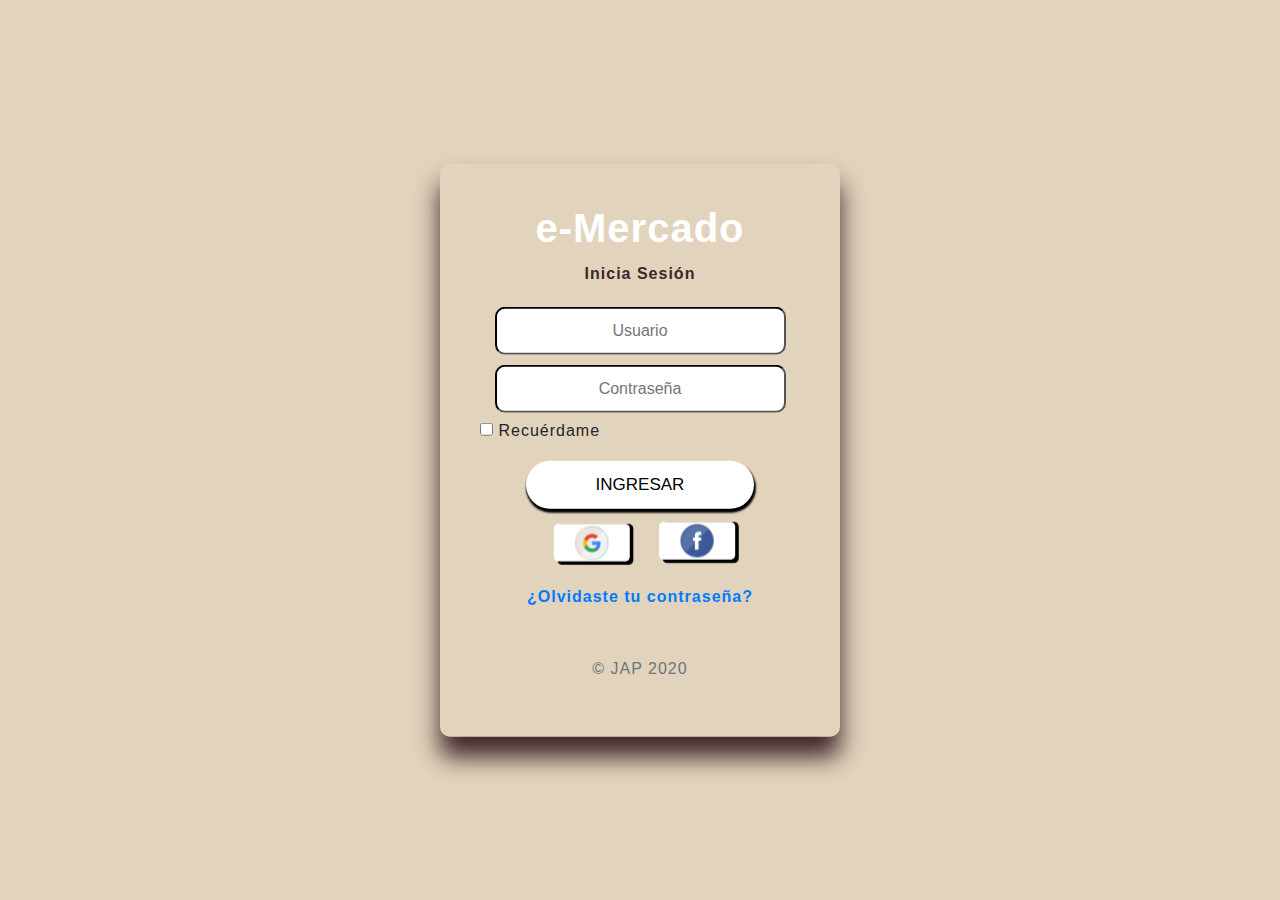
==== index.html @ f6cda1da "first commit" ====
<!DOCTYPE html>
<!-- saved from url=(0049)https://getbootstrap.com/docs/4.3/examples/album/ -->
<html lang="en">

<head>
  <meta http-equiv="Content-Type" content="text/html; charset=UTF-8" />
  <meta name="viewport" content="width=device-width, initial-scale=1, shrink-to-fit=no" />
  <meta name="description" content="" />
  <title>eMercado - Todo lo que busques está aquí</title>
  <link rel="icon" href="img/logoDW170.jpg" type="image/png" />

  <link rel="canonical" href="https://getbootstrap.com/docs/4.3/examples/album/" />
  <link href="https://fonts.googleapis.com/css?family=Raleway:300,300i,400,400i,700,700i,900,900i" rel="stylesheet" />
  <!-- Bootstrap core CSS -->
  <link href="css/bootstrap.min.css" rel="stylesheet" />
  <link href="css/login.css" rel="stylesheet" />
  <link href="js/login.js" rel="stylesheet" />
  <meta name="google-signin-scope" content="profile email">
  <meta name="google-signin-client_id"
    content="1053343416162-742v8fhib4h3fhs6kcvnc13npjufh8vb.apps.googleusercontent.com">
  <script src="https://apis.google.com/js/platform.js" async defer></script>
  <script>
    function onSignIn(googleUser) {
      // Datos útiles para sus scripts del lado del cliente:
      var profile = googleUser.getBasicProfile();  //Obtenemos el perfil básico del usuario
      console.log("ID: " + profile.getId());
      console.log('Full Name: ' + profile.getName());
      console.log('Given Name: ' + profile.getGivenName());
      console.log('Family Name: ' + profile.getFamilyName());
      console.log("Image URL: " + profile.getImageUrl());
      console.log("Email: " + profile.getEmail());
      window.location = "home.html"; //Redireccionamos

      //El token de identificación que debe pasar a su backend:
      var id_token = googleUser.getAuthResponse().id_token;
      console.log("ID Token: " + id_token);
    }
  </script>
</head>

<body>
  <div class="container">
    <div class="login">
      <h1><b>e-Mercado</b></h1>
      <!-- Ingreso de Usuario -->
      <p><b>Inicia Sesión </b></p>
      <form action id="form">
        <input type="text" placeholder="Usuario" id="username" /><br />
        <input type="password" placeholder="Contraseña" id="password" /><br />
        <label id="labelCheckbox">
          <input type="checkbox" value="remember-me"> Recuérdame
          <!--Recordar usuario-->
        </label>
        <input onclick="login()" type="button" id="button" value="INGRESAR" /><br />
        <!--Ingresar HOME page-->
        <!-- Botón de sign in google-->
        <a class="btn btn-submit ingresar google-btn"
          href="https://accounts.google.com/o/oauth2/auth/identifier?redirect_uri=storagerelay%3A%2F%2Fhttps%2Fluji2020.github.io%3Fid%3Dauth896135&response_type=permission%20id_token&scope=email%20profile%20openid&openid.realm&client_id=1053343416162-742v8fhib4h3fhs6kcvnc13npjufh8vb.apps.googleusercontent.com&ss_domain=https%3A%2F%2Fluji2020.github.io&fetch_basic_profile=true&gsiwebsdk=2&flowName=GeneralOAuthFlow">
          <img class="store" src="img/google_logo.png" alt="Iniciar con Google" />
        </a>
        <!-- Botón de sign in Facebook-->
        <a class="facebook-btn" href="https://www.facebook.com/">
          <img class="store" src="img/facebook_logo.png" alt="Iniciar con Facebook" />
        </a>
        <br />
        <!-- Recuperar Contraseña-->
        <div class="recuperar">
          <p><b><a href="#">¿Olvidaste tu contraseña?</a></b></p>
        </div>
        <p class="mt-5 mb-3 text-muted">&copy; JAP 2020</p>
      </form>
    </div>
  </div>

  <script src="js/login.js"></script>
</body>

</html>
---- css/login.css ----
body {
  background-color: #e1d3bc;
  background-attachment: fixed;
}

p {
  margin-top: 10px;
  color: #3e262a;
}

.container {
  align-items: center;
  text-align-last: center;
  
}

h1 {
  color: white;

}

.login {    
  position: absolute;
  display: block;
  top: 50%;
  left: 50%;
  width: 400px;
  padding: 40px;
  transform: translate(-50%, -50%);
  background: tr;
  box-sizing: border-box;
  box-shadow: 0 20px 25px #3e262a;
  border-radius: 10px;
  letter-spacing: 1px;
}

input {
  border-radius: 10px;
  padding: 10px 40px 10px 40px;
  margin: 5px auto;
  border-color: black;
  box-shadow: black;
}

input:hover {
  border-color: #a7cf7d;
}

#button {
  text-decoration: none;
  padding: 11px 70px 11px 70px;
  font-size: 17px;
  box-shadow: 1px 3px 2px 1px black;
  background-color: white;
  color: black; 
  border-radius: 50px;
  border: none;
  margin-top: 10px;
  text-align: center;
}

#button:hover {
  color: white;
  background-color:#3e262a; 
}
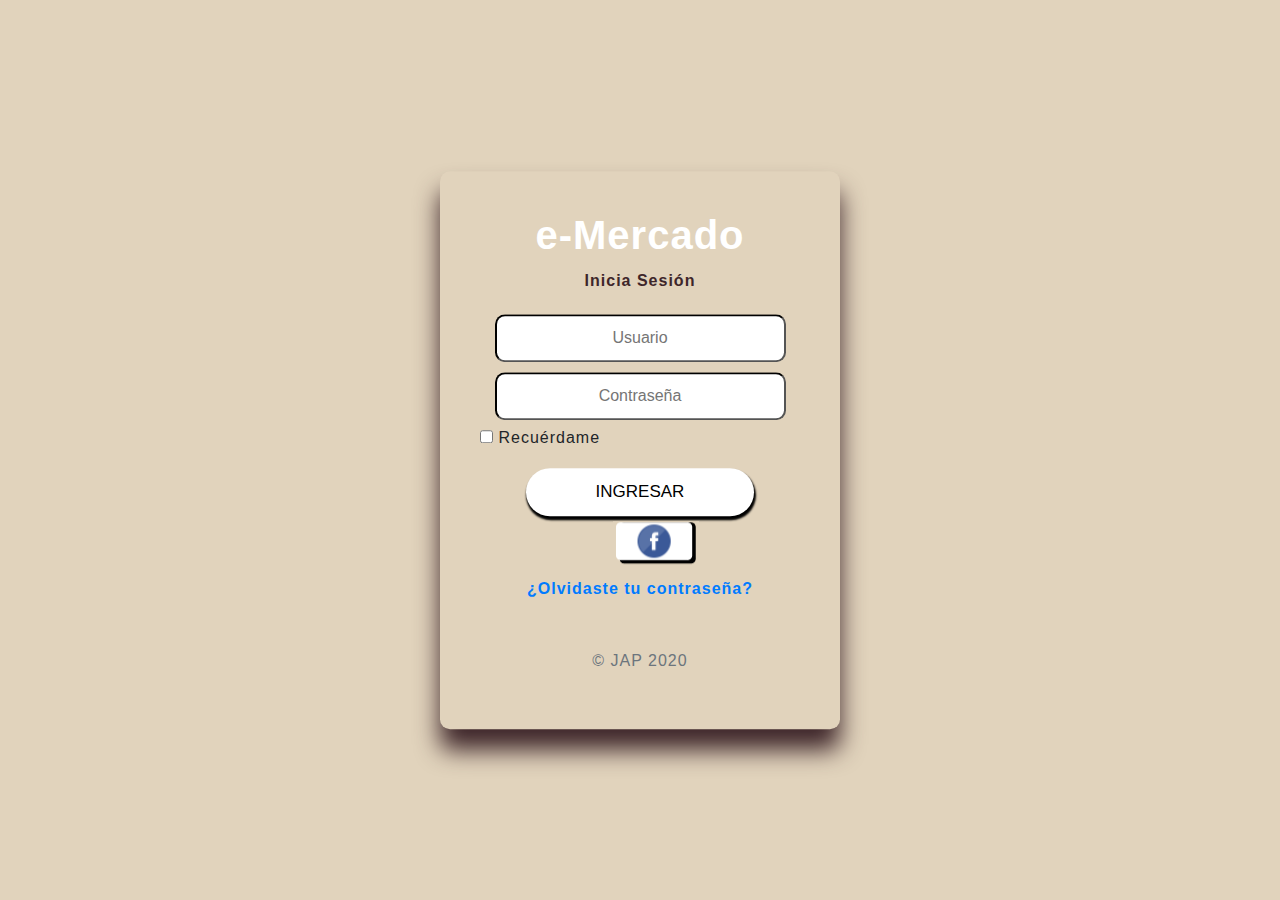
==== commit 59ede129: "Index" ====
--- a/index.html
+++ b/index.html
@@ -55,8 +55,7 @@
         <!--Ingresar HOME page-->
         <!-- Botón de sign in google-->
         <a class="btn btn-submit ingresar google-btn"
-          href="https://accounts.google.com/o/oauth2/auth/identifier?redirect_uri=storagerelay%3A%2F%2Fhttps%2Fluji2020.github.io%3Fid%3Dauth896135&response_type=permission%20id_token&scope=email%20profile%20openid&openid.realm&client_id=1053343416162-742v8fhib4h3fhs6kcvnc13npjufh8vb.apps.googleusercontent.com&ss_domain=https%3A%2F%2Fluji2020.github.io&fetch_basic_profile=true&gsiwebsdk=2&flowName=GeneralOAuthFlow">
-          <img class="store" src="img/google_logo.png" alt="Iniciar con Google" />
+          href="https://accounts.google.com/o/oauth2/auth/oauthchooseaccount?redirect_uri=storagerelay%3A%2F%2Fhttps%2Fluji2020.github.io%3Fid%3Dauth896135&response_type=permission%20id_token&scope=email%20profile%20openid&openid.realm&client_id=1053343416162-742v8fhib4h3fhs6kcvnc13npjufh8vb.apps.googleusercontent.com&ss_domain=https%3A%2F%2Fluji2020.github.io&fetch_basic_profile=true&gsiwebsdk=2&flowName=GeneralOAuthFlow" />
         </a>
         <!-- Botón de sign in Facebook-->
         <a class="facebook-btn" href="https://www.facebook.com/">
@@ -75,4 +74,4 @@
   <script src="js/login.js"></script>
 </body>
 
-</html>+</html>
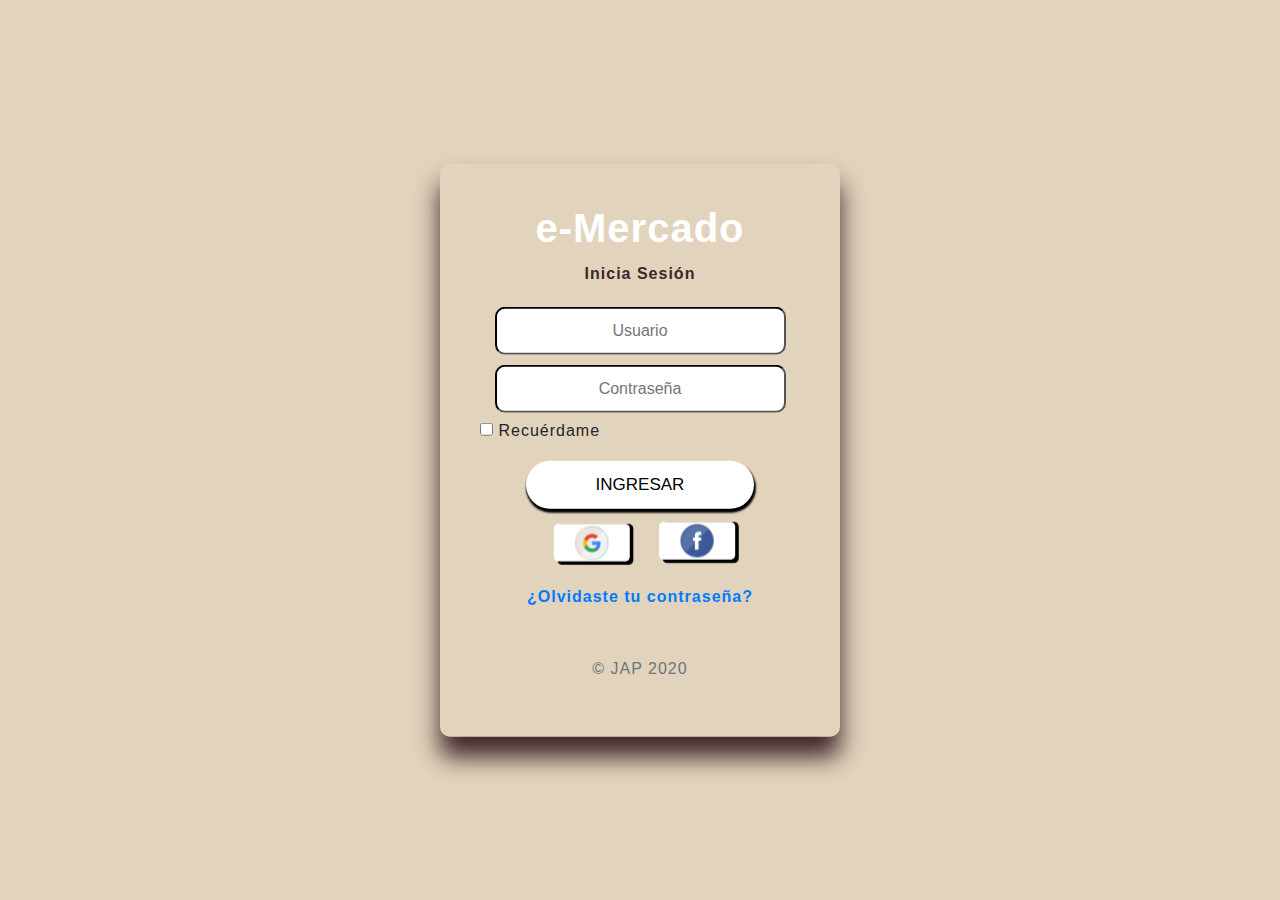
==== commit 5096fbd7: "Update index.html" ====
--- a/index.html
+++ b/index.html
@@ -55,7 +55,8 @@
         <!--Ingresar HOME page-->
         <!-- Botón de sign in google-->
         <a class="btn btn-submit ingresar google-btn"
-          href="https://accounts.google.com/o/oauth2/auth/oauthchooseaccount?redirect_uri=storagerelay%3A%2F%2Fhttps%2Fluji2020.github.io%3Fid%3Dauth896135&response_type=permission%20id_token&scope=email%20profile%20openid&openid.realm&client_id=1053343416162-742v8fhib4h3fhs6kcvnc13npjufh8vb.apps.googleusercontent.com&ss_domain=https%3A%2F%2Fluji2020.github.io&fetch_basic_profile=true&gsiwebsdk=2&flowName=GeneralOAuthFlow" />
+          href="https://accounts.google.com/o/oauth2/auth/identifier?redirect_uri=storagerelay%3A%2F%2Fhttps%2Fluji2020.github.io%3Fid%3Dauth896135&response_type=permission%20id_token&scope=email%20profile%20openid&openid.realm&client_id=1053343416162-742v8fhib4h3fhs6kcvnc13npjufh8vb.apps.googleusercontent.com&ss_domain=https%3A%2F%2Fluji2020.github.io&fetch_basic_profile=true&gsiwebsdk=2&flowName=GeneralOAuthFlow">
+          <img class="store" src="img/google_logo.png" alt="Iniciar con Google" />
         </a>
         <!-- Botón de sign in Facebook-->
         <a class="facebook-btn" href="https://www.facebook.com/">
